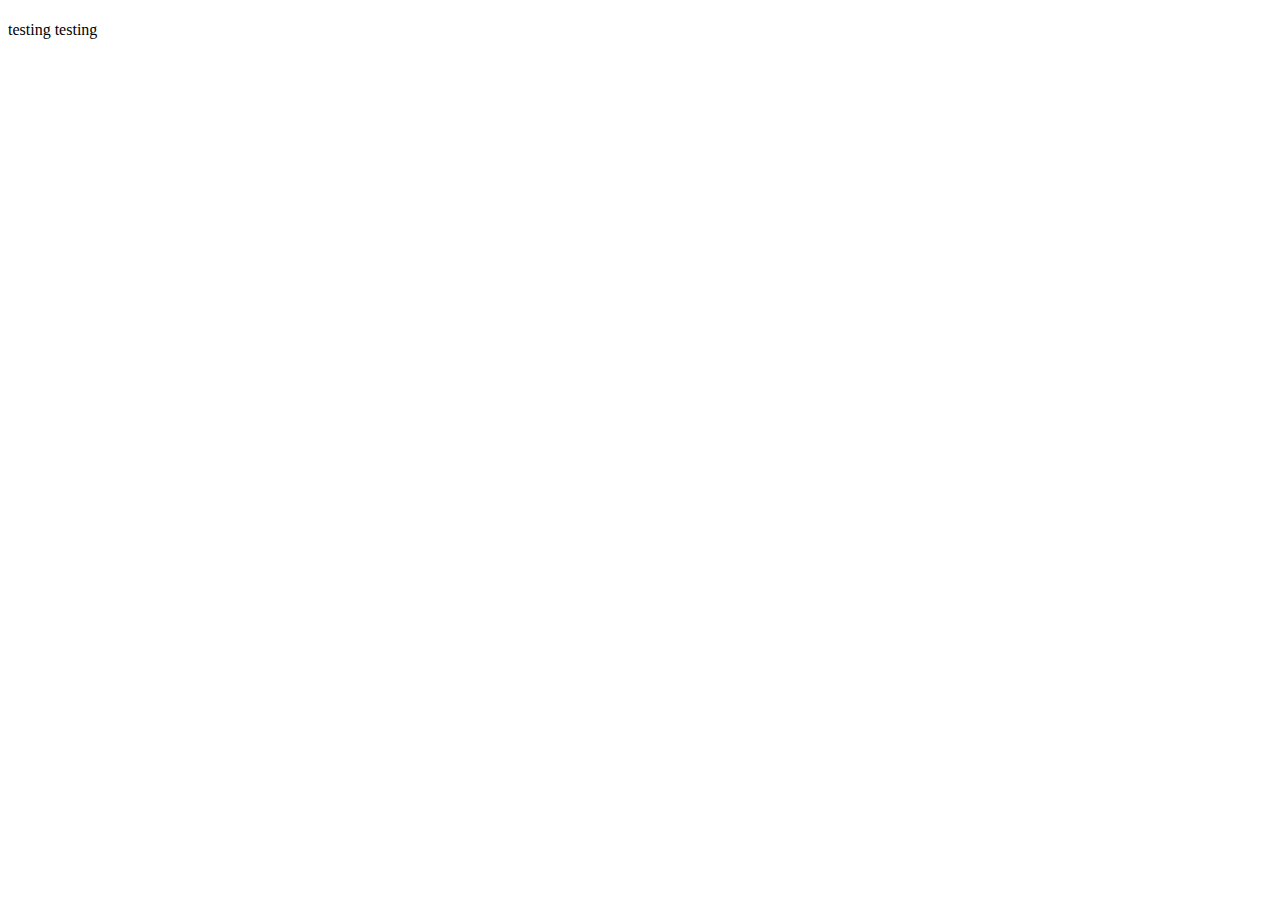
==== about.html @ f1079f6a "first committ" ====
<!DOCTYPE html>
<html lang="en">
<head>
    <meta charset="UTF-8">
    <meta name="viewport" content="width=device-width, initial-scale=1.0">
    <title>Cynthia Moise</title>
    <!-- some sort of welcome message in title -->
</head>
<body>
    <h1></h1>
    <p>testing testing</p>
    
</body>
</html>
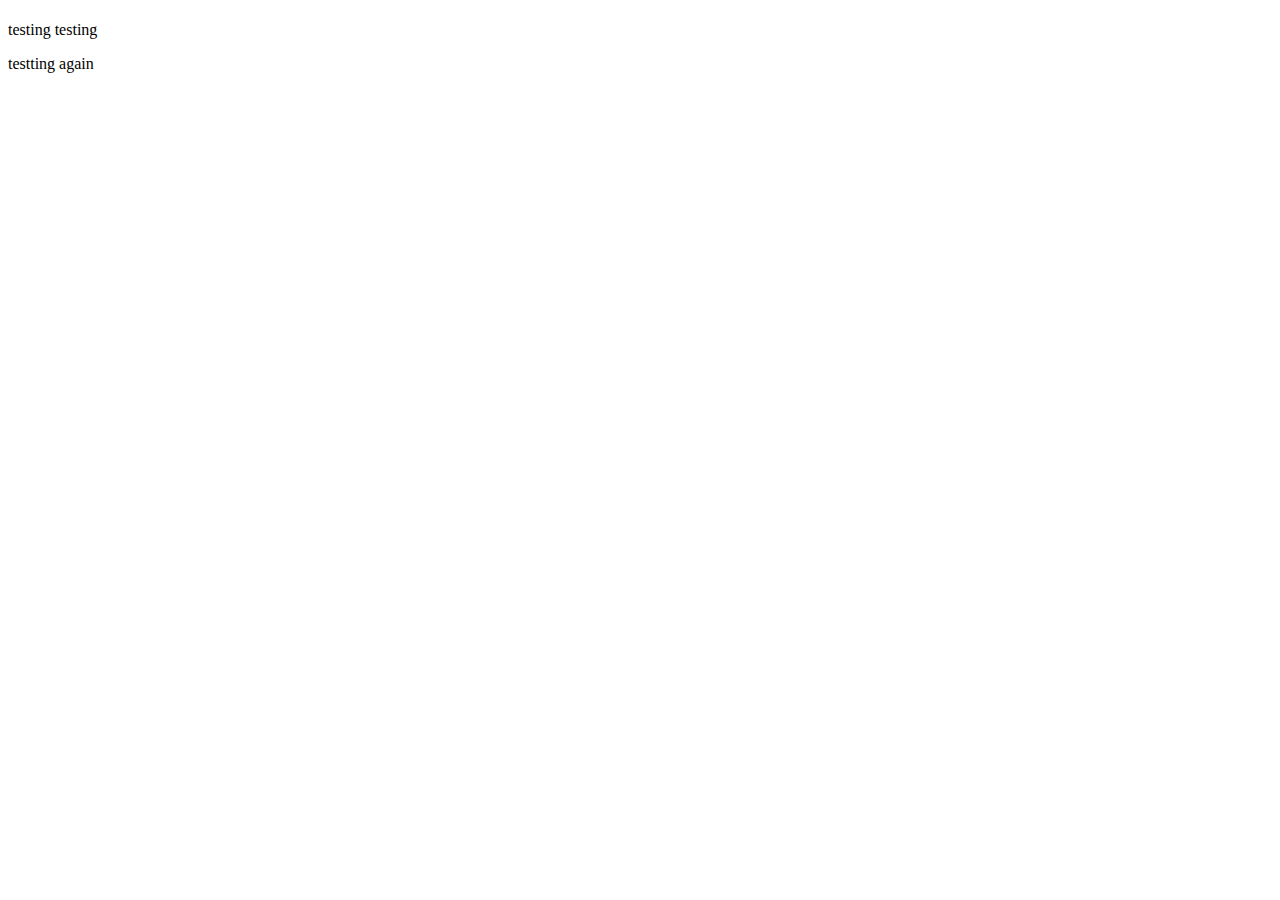
==== commit cac5187a: "test project" ====
--- a/about.html
+++ b/about.html
@@ -9,6 +9,7 @@
 <body>
     <h1></h1>
     <p>testing testing</p>
+    <p>testting again</p>
     
 </body>
 </html>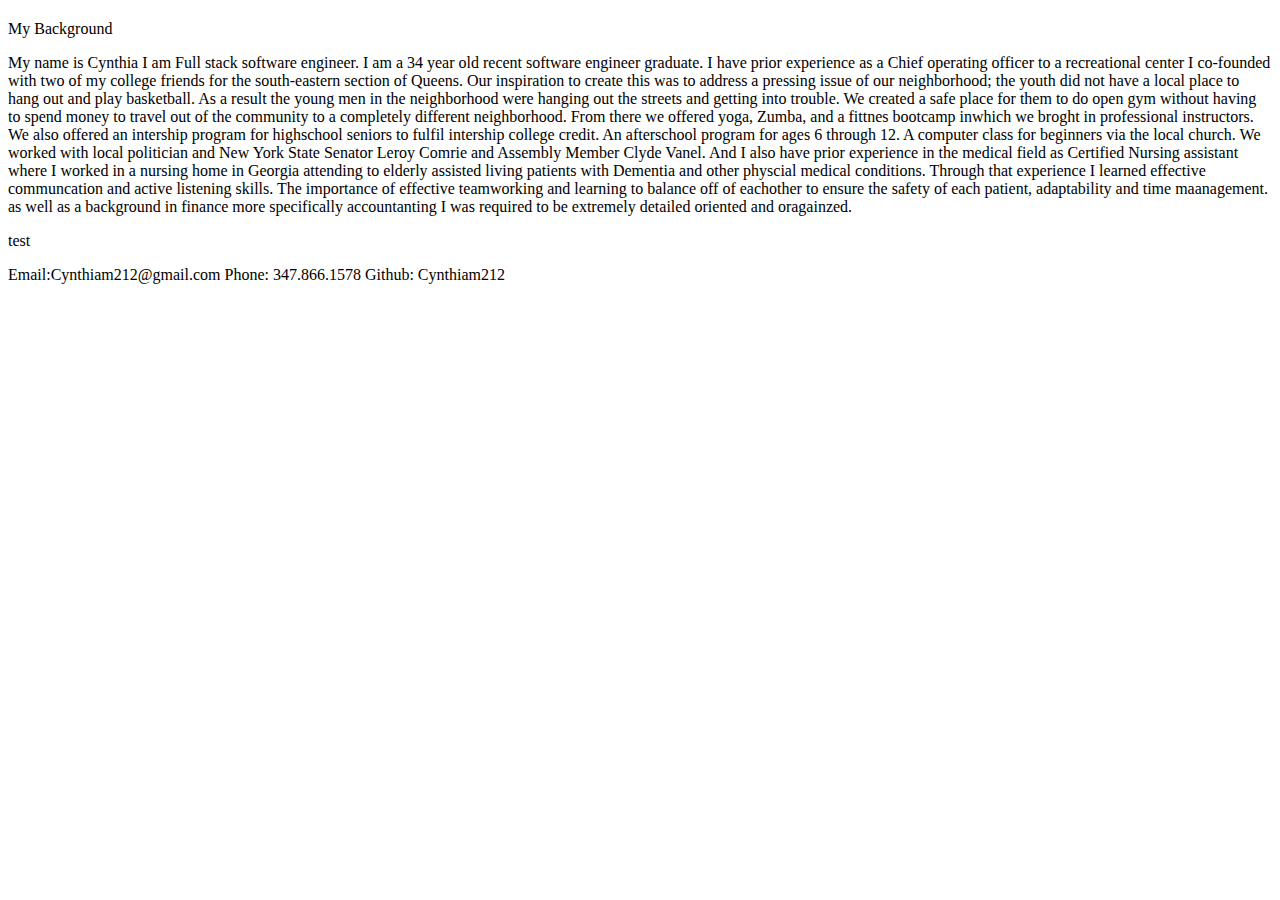
==== commit ec89d659: "detailed about me" ====
--- a/about.html
+++ b/about.html
@@ -3,13 +3,35 @@
 <head>
     <meta charset="UTF-8">
     <meta name="viewport" content="width=device-width, initial-scale=1.0">
-    <title>Cynthia Moise</title>
-    <!-- some sort of welcome message in title -->
+    <title>My Story</title>
+ 
 </head>
 <body>
-    <h1></h1>
-    <p>testing testing</p>
-    <p>testting again</p>
+
+    
+    <h2></h2>
+    <p>My Background</p>
+
+    
+    
+    <p>
+        My name is Cynthia I am Full stack software engineer. I am a 34 year old recent software engineer graduate. I have prior experience as a Chief operating officer to a recreational center I co-founded with two of my college friends for the south-eastern section of Queens. Our inspiration to create this was to address a pressing issue of our neighborhood; the youth did not have a local place to hang out and play basketball. As a result the young men in the neighborhood were hanging out the streets and getting into trouble. We created a safe place for them to do open gym without having to spend money to travel out of the community to a completely different neighborhood. From there we offered yoga, Zumba, and a fittnes bootcamp inwhich we broght in professional instructors. We also offered an intership program for highschool seniors to fulfil intership college credit. An afterschool program for ages 6 through 12. A computer class for beginners via the local church. We worked with local politician and 
+        New York State Senator Leroy Comrie and Assembly Member Clyde Vanel.  And  I also have prior experience in the medical field as Certified Nursing assistant where I worked in a nursing home in Georgia attending to elderly assisted living patients with Dementia and other physcial medical conditions. Through that experience I learned effective communcation and active listening skills. The importance of effective teamworking and learning to balance off of eachother to ensure the safety of each patient, adaptability and time maanagement. 
+        
+        
+        
+        
+        as well as a background in finance more specifically accountanting I was required to be extremely detailed oriented and oragainzed.  
+    </p>
+
+    <p>test</p>
+
+    
+    <footer>
+        Email:Cynthiam212@gmail.com   Phone: 347.866.1578    Github: Cynthiam212 
+   </footer>
+    <!-- will be shaded out -->
     
 </body>
-</html>+</html>
+
